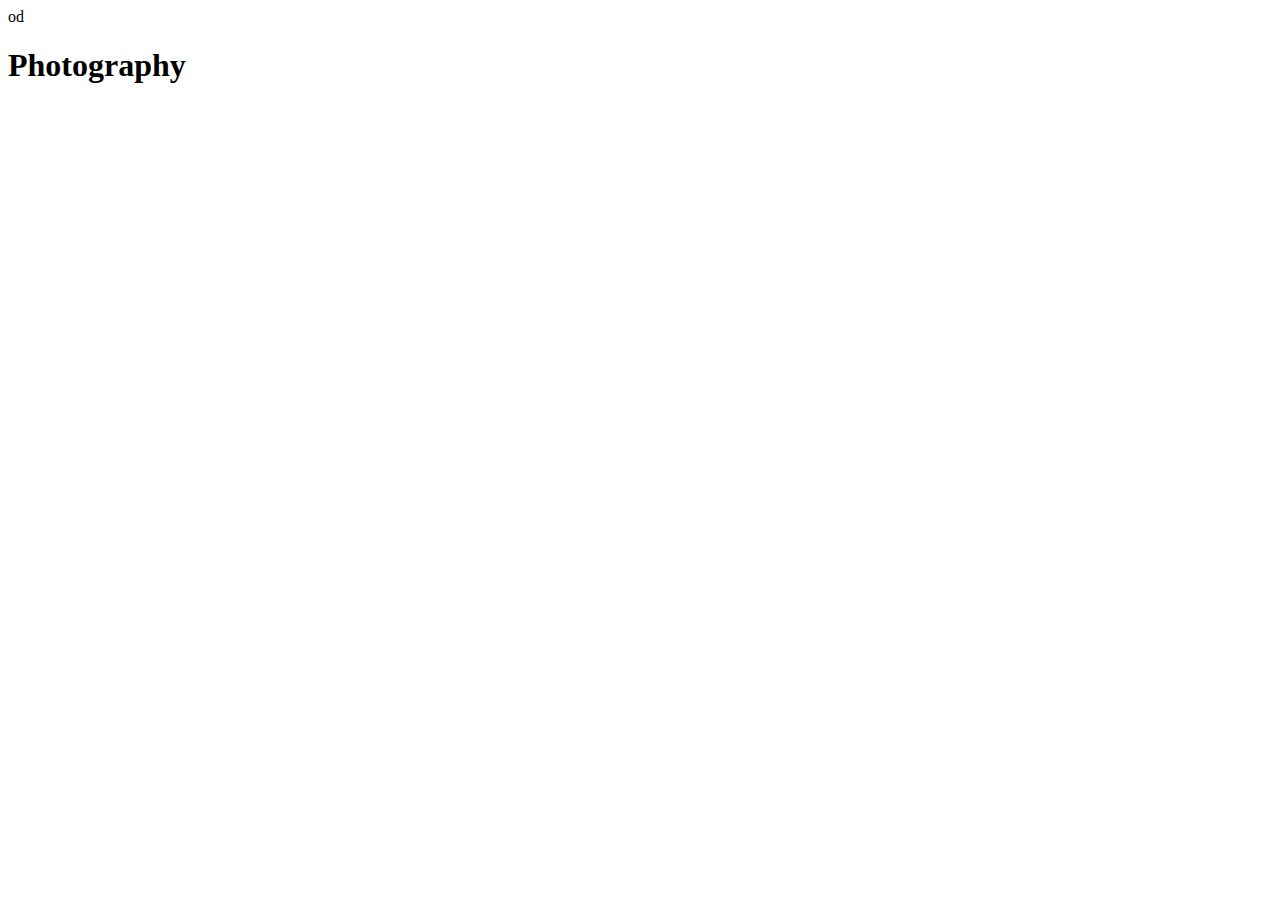
==== My-Website/about.html @ 874747c0 "Add files via upload" ====
od
<!DOCTYPE html>
<html lang="en">
<head>
    <meta charset="UTF-8">
    <meta name="viewport" content="width=device-width, initial-scale=1.0">
    <title>Document</title>
</head>
<h1>Photography </h1>
<body>
    
</body>
</html>
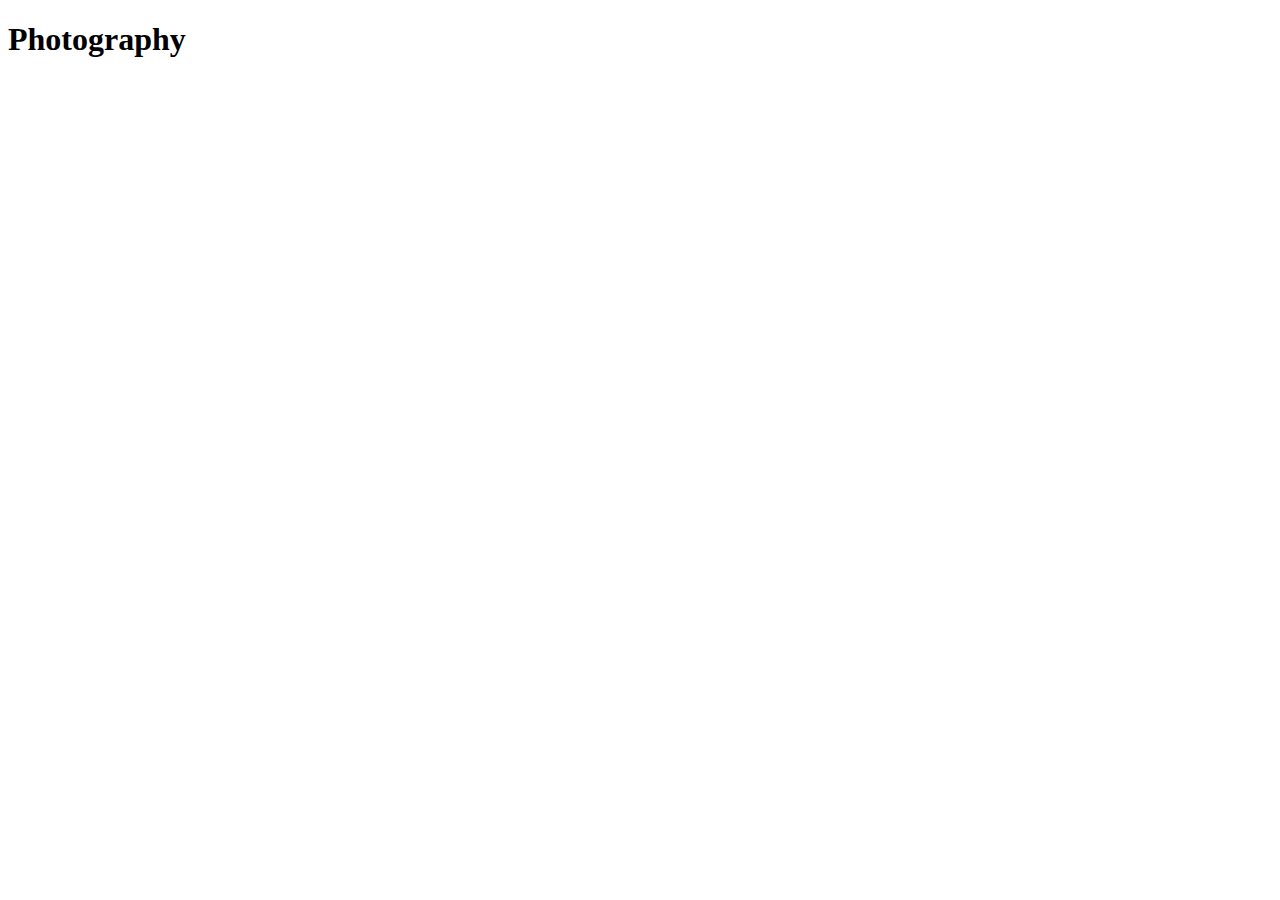
==== commit 4b92a755: "Update about.html" ====
--- a/My-Website/about.html
+++ b/My-Website/about.html
@@ -1,4 +1,4 @@
-od
+
 <!DOCTYPE html>
 <html lang="en">
 <head>
@@ -10,4 +10,4 @@
 <body>
     
 </body>
-</html>+</html>
